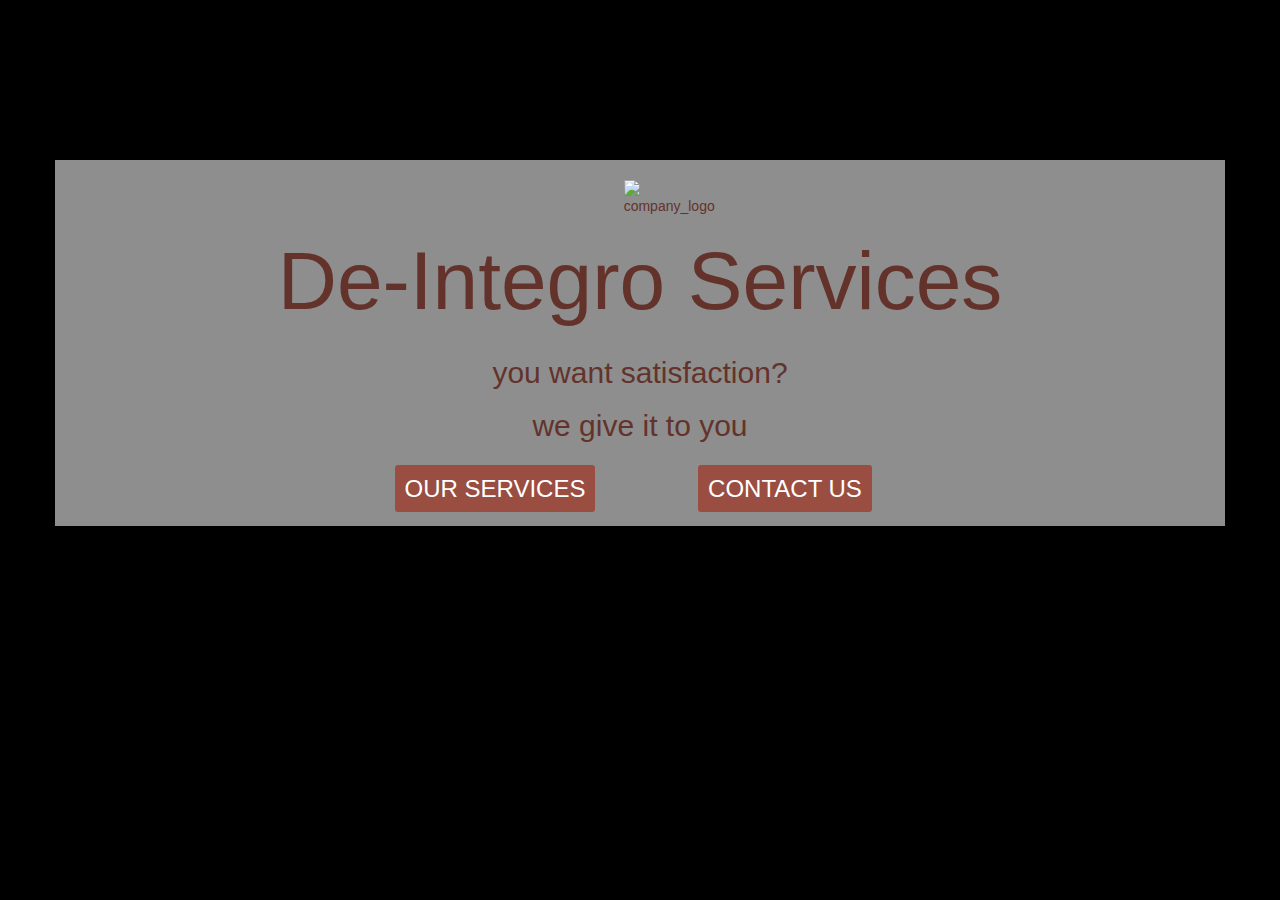
==== index.html @ 030c6082 "All the index and contact page elements are working fine + the background issue on mobile has been a" ====
<!DOCTYPE html>
<html>

<head>
    <meta name="viewport" content="width=device-width, initial-scale=1.0, minimum-scale=1.0" />
    <!--<link rel="stylesheet" type="text/css" href="Styles/bootstrap.min.css" />-->
    <link href="https://maxcdn.bootstrapcdn.com/bootstrap/3.3.7/css/bootstrap.min.css" rel="stylesheet" integrity="sha384-BVYiiSIFeK1dGmJRAkycuHAHRg32OmUcww7on3RYdg4Va+PmSTsz/K68vbdEjh4u" crossorigin="anonymous">
    <link rel="stylesheet" type="text/css" href="Styles/style.css" />
    <title>Home|De-Integro Services</title>
    <!-- come here, let us see what you got there -->
</head>

<body>
    <div class="container" id="homeWrapper">
        <div class=row>
                <div class="col-lg-5 col-md-5 col-sm-5 col-xs-5"></div>
                <div class="col-lg-2 col-md-2 col-sm-2 col-xs-2">
                        <img src="Images/deintegro_logo.png" alt="company_logo" id="company-logo"/>
                </div>
                <div class="col-lg-5 col-md-5 col-sm-5 col-xs-5"></div>
        </div>
        
        <div class="row text-center">
            <div class="col-lg-2 col-md-2 col-sm-1"></div>
            <div class="col-lg-8 col-md-8 col-sm-10 col-xs-12">
                <h1 id="company-name-H1">De-Integro Services</h1>
            </div>
            <div class="col-lg-2 col-md-2 col-sm-1"></div>
        </div>

        <div class="row text-center" id="company-statement">
            <div class="col-lg-3 col-md-2 col-sm-1"></div>
            <div class="col-lg-6 col-md-8 col-sm-10 col-xs-12">
                <h2>you want satisfaction? </h2>
                    <h2>we give it to you</h2>
            </div>
            <div class="col-lg-3 col-md-2 col-sm-1"></div>
        </div>
<br/>
        <div class="row">
            <div class="col-lg-3 col-md-1"></div>
            <div class="col-lg-3 col-md-5 col-sm-6 col-xs-12 text-center">  
                <a href="#" class="home-anchor" >our services</a>
            </div>
            <div class="col-lg-3 col-md-5 col-sm-6 col-xs-12 text-center">  
                    <a href="contactus.html" class="home-anchor" >contact us</a>
                </div>
            <div class="col-lg-3 col-md-1"></div>
        </div> 
    </div>
    <!-- JQuery CDN -->
    <script src="https://ajax.googleapis.com/ajax/libs/jquery/1.11.0/jquery.min.js"></script>
    <!--<script type="text/javascript" src="Scripts/jquery-1.11.0.min.js"></script>-->
    <script type="text/javascript" src="Scripts/JScript.js"></script>
</body>

</html>
---- Styles/style.css ----
/*ELEMENTS*/
body{
    background-image: url('../Images/bg_image.jpg');
    background-color: black;
    height: 100%;
    background-position: center center;
    background-attachment: fixed;
    background-size: cover;
    background-repeat: no-repeat;
    color: rgb(99, 51, 43);
}

/*CLASSES*/
.home-anchor{
    padding: 10px;
    text-transform: uppercase;
    background-color: rgb(153, 78, 65);
    color: white;
    text-decoration: none;
    transition: 1s;
    font-size: 24px;
    border-radius: 3px;
}
.home-anchor:hover{
    box-shadow: 1px 2px 3px rgb(99, 51, 43);
    -webkit-box-shadow: 1px 2px 3px rgb(99, 51, 43);
    -moz-box-shadow: 1px 2px 3px rgb(99, 51, 43);
    text-decoration: none;
    color: white;
}
.bold-font{
    font-weight: bold;
    font-size: larger;
}
/*IDs*/
#contactBody{
    background-image: url('../Images/house_construction_contact.jpg');
    background-color: black;
    height: 100%;
    background-position: center center;
    background-attachment: fixed;
    background-size: cover;
    background-repeat: no-repeat;
    color: rgb(99, 51, 43);
    }

#homeWrapper{
    margin-top: 160px;
    background-image: url('../Images/whiteBG3.png');
    padding: 20px;
}
#company-logo{
    height: 60px;
    width: auto;
    margin-left: 40%;
}
#company-statement{
    font-size: 42px;
}
#company-name-H1{
    font-size: 82px;
}

#contactWrapper{
    background-image: url('../Images/whiteBG3.png');
    padding: 20px;
    margin-top: 30px;
}

#contactHR{
    border: 1px solid rgb(99, 51, 43);
    width: 50%;
}

#contactWrapper h2{
    font-size: 52px;
}

#contactWrapper h3{
    font-size: 32px;
}

#mail_icon{
    height: 40px;
    width: auto;
}

#phone_icon{
    height: 70px;
    width: auto;
}

#mail-row{
    margin-top: 60px;
}

#phone-row{
    margin-top: 10px;
}

@media screen and (max-width:1199px)
{
	#company-logo{
        height: 60px;
        width: auto;
        margin-left: 40%;
    }

    #homeWrapper{
        margin-top: 60px;
    }
}
/*MEDIUM DEVICES*/
@media screen and (max-width:993px)
{
	#company-logo{
        height: 60px;
        margin-left: 40%;
    }

    #homeWrapper{
        margin-top: 60px;
    }
    #contactWrapper{
        padding: 10px;
        margin-top: 0px;
    }
    #contactWrapper h2{
        font-size: 52px;
    }
    
    #contactWrapper h3{
        font-size: 32px;
    }
    
}
/*SMALL DEVICES*/
@media screen and (max-width:769px)
{
    [class*="col-sm"]:not(:first-child){
        margin-top: 20px;
    }

    #company-logo{
        height: 40px;
        margin-left: 40%;
    }

    #homeWrapper{
        margin-top: 80px;
    }

    #company-name-H1{
        font-size: 62px;
    }

	#company-statement{
        font-size: 28px;
    }
    
    
}
/*EXTRA-SMALL DEVICES*/
@media screen and (max-width:577px)
{
    [class*="col-xs"]:not(:first-child){
        margin-top: 20px;
    }

    #company-logo{
        height: 50px;
        width: auto;
        margin-left: 40%;
    }

    #homeWrapper{
        margin-top: 40px;
        background-image: url('../Images/whiteBG3.png');
        padding: 7px;
    }

    #contactWrapper{
        background-image: url('../Images/whiteBG3.png');
        padding: 5px;
        margin-top: 40px;
    }

    #company-name-H1{
        font-size: 62px;
        font-weight: 500;
    }

	#company-statement{
        font-size: 28px;
        font-weight: bolder;
    }
    #mail_icon{
        height: 30px;
        width: auto;
    }
    #phone_icon{
        height: 30px;
        width: auto;
    }
}
/*EXTRA-EXTRA-SMALL DEVICES*/
@media screen and (max-width:390px)
{
    [class*="col-xs-6"]:not(:first-child){
        margin-top: 20px;
    }

    #company-logo{
        height: 50px;
        width: auto;
        margin-left: 35%;
    }

    #homeWrapper{
        margin-top: 30px;
        background-image: url('../Images/whiteBG3.png');
        padding: 0px;
    }

    #company-name-H1{
        font-size: 50px;
        font-weight: 500;
    }

	#company-statement{
        font-size: 18px;
        font-weight: bolder;
    }

    #contactWrapper{
        padding: 10px;
        margin-top: 0px;
    }
    #contactWrapper h2{
        font-size: 42px;
    }
    
    #contactWrapper h3{
        font-size: 22px;
    }
}
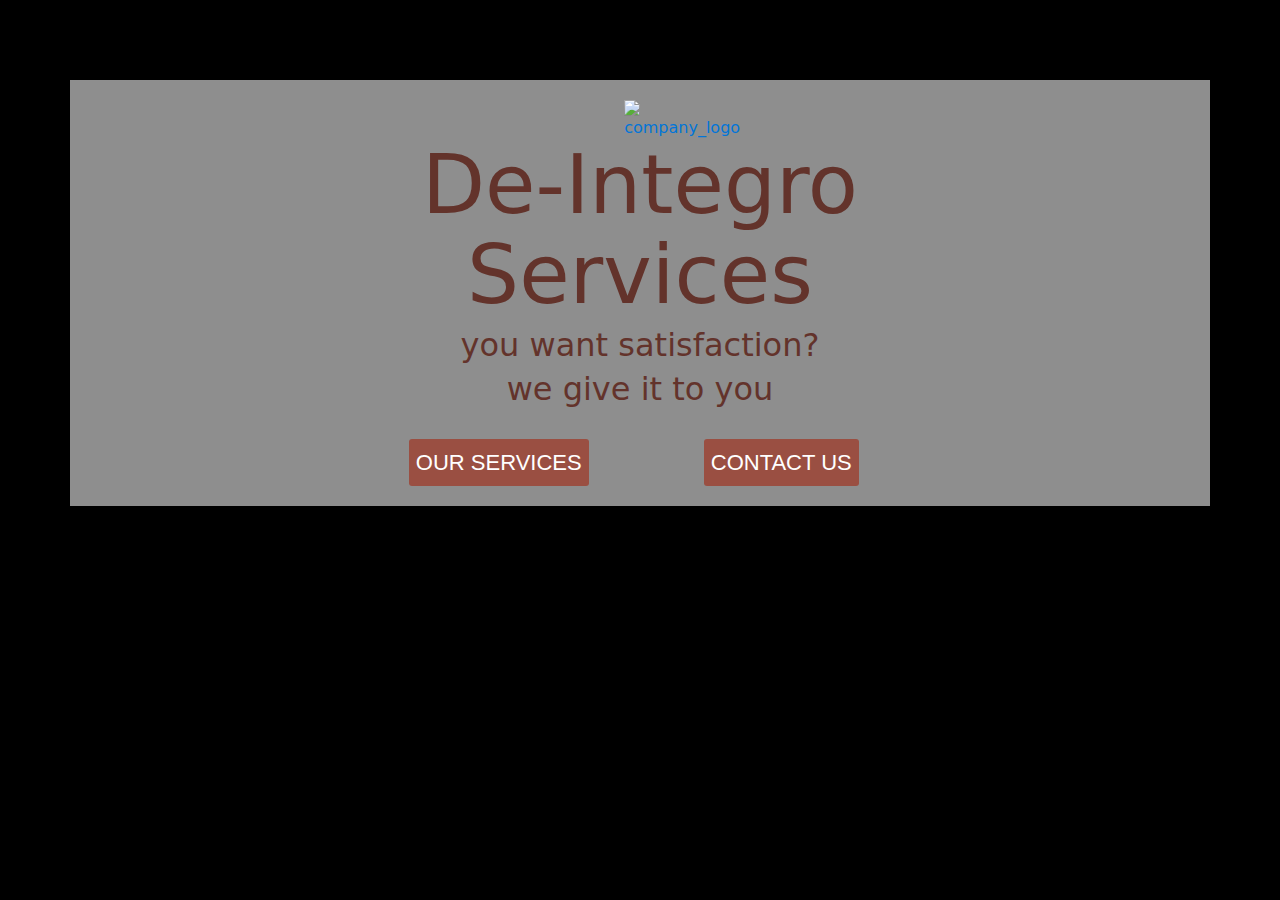
==== commit 92cb013f: "The new and latest update with JS and icons for the new services page. At this point, it is a rich c" ====
--- a/index.html
+++ b/index.html
@@ -3,8 +3,9 @@
 
 <head>
     <meta name="viewport" content="width=device-width, initial-scale=1.0, minimum-scale=1.0" />
-    <!--<link rel="stylesheet" type="text/css" href="Styles/bootstrap.min.css" />-->
-    <link href="https://maxcdn.bootstrapcdn.com/bootstrap/3.3.7/css/bootstrap.min.css" rel="stylesheet" integrity="sha384-BVYiiSIFeK1dGmJRAkycuHAHRg32OmUcww7on3RYdg4Va+PmSTsz/K68vbdEjh4u" crossorigin="anonymous">
+    <link rel="stylesheet" type="text/css" href="Styles/bootstrap.min.css" />
+    <!--<link href="https://maxcdn.bootstrapcdn.com/bootstrap/3.3.7/css/bootstrap.min.css" rel="stylesheet" integrity="sha384-BVYiiSIFeK1dGmJRAkycuHAHRg32OmUcww7on3RYdg4Va+PmSTsz/K68vbdEjh4u"
+        crossorigin="anonymous">-->
     <link rel="stylesheet" type="text/css" href="Styles/style.css" />
     <title>Home|De-Integro Services</title>
     <!-- come here, let us see what you got there -->
@@ -13,44 +14,179 @@
 <body>
     <div class="container" id="homeWrapper">
         <div class=row>
-                <div class="col-lg-5 col-md-5 col-sm-5 col-xs-5"></div>
-                <div class="col-lg-2 col-md-2 col-sm-2 col-xs-2">
-                        <img src="Images/deintegro_logo.png" alt="company_logo" id="company-logo"/>
+            <div class="col-lg-5 col-md-5 col-sm-5 col-xs-5"></div>
+            <div class="col-lg-2 col-md-2 col-sm-2 col-xs-2">
+                <a id="logoLink" href="javascript:void">
+                <img src="Images/deintegro_logo.png" alt="company_logo" id="company-logo" />
+                </a>
+            </div>
+            <div class="col-lg-5 col-md-5 col-sm-5 col-xs-5"></div>
+        </div>
+        <!--home starts -->
+        <div id="index-div">
+            <div class="row text-center">
+                <div class="col-lg-2 col-md-2 col-sm-1"></div>
+                <div class="col-lg-8 col-md-8 col-sm-10 col-xs-12">
+                    <h1 id="company-name-H1">De-Integro Services</h1>
                 </div>
-                <div class="col-lg-5 col-md-5 col-sm-5 col-xs-5"></div>
+                <div class="col-lg-2 col-md-2 col-sm-1"></div>
+            </div>
+
+            <div class="row text-center" id="company-statement">
+                <div class="col-lg-3 col-md-2 col-sm-1"></div>
+                <div class="col-lg-6 col-md-8 col-sm-10 col-xs-12">
+                    <h2>you want satisfaction? </h2>
+                    <h2>we give it to you</h2>
+                </div>
+                <div class="col-lg-3 col-md-2 col-sm-1"></div>
+            </div>
+            <br/>
+            <div class="row">
+                <div class="col-lg-3 col-md-1"></div>
+                <div class="col-lg-3 col-md-5 col-sm-6 col-xs-12 text-center">
+                    <button type="button" class="home-anchor" id="servicesButton">our services</button>
+                </div>
+                <div class="col-lg-3 col-md-5 col-sm-6 col-xs-12 text-center">
+                    <button type="button" class="home-anchor" id="contactButton">contact us</button>
+                </div>
+                <div class="col-lg-3 col-md-1"></div>
+            </div>
         </div>
-        
-        <div class="row text-center">
-            <div class="col-lg-2 col-md-2 col-sm-1"></div>
-            <div class="col-lg-8 col-md-8 col-sm-10 col-xs-12">
-                <h1 id="company-name-H1">De-Integro Services</h1>
+        <!--home ends -->
+        <!--contact starts -->
+        <div id="contact-div">
+            <div class="row text-center">
+                <div class="col-lg-12">
+                    <h2>CONTACT US</h2>
+                    <h3>you want to be satisfied? then let us know</h3>
+                    <hr id="contactHR" />
+                </div>
             </div>
-            <div class="col-lg-2 col-md-2 col-sm-1"></div>
+
+            <div class="row text-center" id="mail-row">
+                <div class="col-lg-12">
+                    <img src="Images/mail.png" alt="mail logo" id="mail_icon" class="contact-icons"/>
+                </div>
+            </div>
+            <div class="row text-center">
+                <div class="col-lg-12">
+                    <h3 class="bold-font">info</h3>
+                    <h3 class="bold-font">@</h3>
+                    <h3 class="bold-font">deintegroservices.com</h3>
+                </div>
+            </div>
+
+            <div class="row text-center" id="phone-row">
+                <div class="col-lg-12">
+                    <img src="Images/smartphone.png" alt="phone logo" id="phone_icon" class="contact-icons"/>
+                </div>
+            </div>
+            <div class="row text-center">
+                <div class="col-lg-12">
+                    <h3 class="bold-font">0813-931-6229</h3>
+                </div>
+            </div>
         </div>
+        <!-- contact ends -->
 
-        <div class="row text-center" id="company-statement">
-            <div class="col-lg-3 col-md-2 col-sm-1"></div>
-            <div class="col-lg-6 col-md-8 col-sm-10 col-xs-12">
-                <h2>you want satisfaction? </h2>
-                    <h2>we give it to you</h2>
+        <!-- services starts -->
+        <div id="services-div">
+            <div class="row text-center">
+                <div class="col-lg-12">
+                    <h2>WHAT WE DO</h2>
+                    <h3>...to give you satisfaction</h3>
+                    <hr id="contactHR" />
+                </div>
             </div>
-            <div class="col-lg-3 col-md-2 col-sm-1"></div>
+
+            <div class="row" style="margin-top: 30px">
+                <div class="col-lg-3 col-md-3 col-sm-2 col-xs-2"></div>
+                <div class="col-lg-2  col-md-2 col-sm-3 col-xs-3">
+                    <div class="row text-center">
+                        <div class="col-lg-4 col-md-4 col-sm-3 col-xs-4"></div>
+                        <div class="col-lg-4 col-md-4 col-sm-3 col-xs-4">
+                            <img src="Images/construction.png" alt="construction-icon" class="services-icons img-circle center-block" />
+                        </div>
+                        <div class="col-lg-4 col-md-4 col-sm-3 col-xs-4"></div>
+                    </div>
+
+                </div>
+                <div class="col-lg-4  col-md-4 col-sm-5 col-xs-6">
+                    <h3 class="text-center">CONSTRUCTION SERVICES</h3>
+                    <h6 class="text-center">We build with the best and quality materials that will make your building strong and durable</h6>
+                    <hr class="servicesHR"/>
+                </div>
+                <div class="col-lg-3  col-md-3 col-sm-2 col-xs-1"></div>
+            </div>
+
+            <div class="row" style="margin-top: 30px">
+                <div class="col-lg-3 col-md-3 col-sm-2 col-xs-2"></div>
+                <div class="col-lg-2  col-md-2 col-sm-3 col-xs-3">
+                    <div class="row  text-center">
+                        <div class="col-lg-4 col-md-4 col-sm-3 col-xs-4"></div>
+                        <div class="col-lg-4 col-md-4 col-sm-3 col-xs-4 img-center">
+                            <img src="Images/delivery.png" alt="supply-icon" class="services-icons img-responsive center-block" />
+                        </div>
+                        <div class="col-lg-4 col-md-4 col-sm-3 col-xs-4"></div>
+                    </div>
+
+                </div>
+                <div class="col-lg-4  col-md-4 col-sm-5 col-xs-6">
+                    <h3 class="text-center">SUPPLY OF BUILDING MATERIALS</h3>
+                    <h6 class="text-center">We deliver the materials you need for your construction promptly and definitely to your satisfaction</h6>
+                    <hr class="servicesHR"/>
+                </div>
+                <div class="col-lg-3  col-md-3 col-sm-2 col-xs-1"></div>
+            </div>
+
+            <div class="row" style="margin-top: 30px">
+                <div class="col-lg-3 col-md-3 col-sm-2 col-xs-2"></div>
+                <div class="col-lg-2  col-md-2 col-sm-3 col-xs-3">
+                    <div class="row  text-center">
+                        <div class="col-lg-4 col-md-4 col-sm-3 col-xs-4"></div>
+                        <div class="col-lg-4 col-md-4 col-sm-3 col-xs-4 img-center">
+                            <img src="Images/contractor.png" alt="constactor-icon" class="services-icons img-responsive center-block" />
+                        </div>
+                        <div class="col-lg-4 col-md-4 col-sm-3 col-xs-4"></div>
+                    </div>
+
+                </div>
+                <div class="col-lg-4  col-md-4 col-sm-5 col-xs-6">
+                    <h3 class="text-center">CONTRACTOR</h3>
+                    <h6 class="text-center">We accept contracts and propose building contracts</h6>
+                    <hr class="servicesHR"/>
+                </div>
+                <div class="col-lg-3  col-md-3 col-sm-2 col-xs-1"></div>
+            </div>
+
+            <div class="row" style="margin-top: 30px">
+                <div class="col-lg-3 col-md-3 col-sm-2 col-xs-2"></div>
+                <div class="col-lg-2  col-md-2 col-sm-3 col-xs-3">
+                    <div class="row  text-center">
+                        <div class="col-lg-4 col-md-4 col-sm-3 col-xs-4"></div>
+                        <div class="col-lg-4 col-md-4 col-sm-3 col-xs-4 img-center">
+                            <img src="Images/merchandise.png" alt="merchandise-icon" class="services-icons img-responsive center-block" />
+                        </div>
+                        <div class="col-lg-4 col-md-4 col-sm-3 col-xs-4"></div>
+                    </div>
+
+                </div>
+                <div class="col-lg-4  col-md-4 col-sm-5 col-xs-6">
+                    <h3 class="text-center">GENERAL MERCHANDISE</h3>
+                    <h6 class="text-center">We see to it that you have the building materials you need when and where you need it, we need you the same way you need us</h6>
+                    <hr class="servicesHR"/>
+                </div>
+                <div class="col-lg-3  col-md-3 col-sm-2 col-xs-1"></div>
+            </div>
+
+
         </div>
-<br/>
-        <div class="row">
-            <div class="col-lg-3 col-md-1"></div>
-            <div class="col-lg-3 col-md-5 col-sm-6 col-xs-12 text-center">  
-                <a href="#" class="home-anchor" >our services</a>
-            </div>
-            <div class="col-lg-3 col-md-5 col-sm-6 col-xs-12 text-center">  
-                    <a href="contactus.html" class="home-anchor" >contact us</a>
-                </div>
-            <div class="col-lg-3 col-md-1"></div>
-        </div> 
+        <!-- services ends -->
+
     </div>
     <!-- JQuery CDN -->
-    <script src="https://ajax.googleapis.com/ajax/libs/jquery/1.11.0/jquery.min.js"></script>
-    <!--<script type="text/javascript" src="Scripts/jquery-1.11.0.min.js"></script>-->
+    <!--<script src="https://ajax.googleapis.com/ajax/libs/jquery/1.11.0/jquery.min.js"></script>-->
+    <script type="text/javascript" src="Scripts/jquery-1.11.0.min.js"></script>
     <script type="text/javascript" src="Scripts/JScript.js"></script>
 </body>
 
--- a/Styles/style.css
+++ b/Styles/style.css
@@ -12,14 +12,15 @@
 
 /*CLASSES*/
 .home-anchor{
-    padding: 10px;
+    padding: 7px;
     text-transform: uppercase;
-    background-color: rgb(153, 78, 65);
+    background-color: hsl(9, 40%, 43%);
     color: white;
     text-decoration: none;
-    transition: 1s;
-    font-size: 24px;
+    transition: 0.5s;
+    font-size: 22px;
     border-radius: 3px;
+    border: 0px;
 }
 .home-anchor:hover{
     box-shadow: 1px 2px 3px rgb(99, 51, 43);
@@ -31,6 +32,21 @@
 .bold-font{
     font-weight: bold;
     font-size: larger;
+}
+.services-icons{
+    height: 80px;
+    width: auto;
+    background-color: white;
+    border-radius: 50%;
+    padding: 7px;
+}
+.contact-icons{
+    background-color: white;
+    border-radius: 30%;
+    padding: 7px;
+}
+.servicesHR{
+    border-bottom: 2px dotted rgb(99, 51, 43);
 }
 /*IDs*/
 #contactBody{
@@ -45,7 +61,7 @@
     }
 
 #homeWrapper{
-    margin-top: 160px;
+    margin-top: 80px;
     background-image: url('../Images/whiteBG3.png');
     padding: 20px;
 }
@@ -98,6 +114,16 @@
     margin-top: 10px;
 }
 
+#contact-div{
+    display: none;
+    transition: 2s;
+}
+
+#services-div{
+    display: none;
+    transition: 2s;
+}
+
 @media screen and (max-width:1199px)
 {
 	#company-logo{
@@ -164,7 +190,7 @@
 @media screen and (max-width:577px)
 {
     [class*="col-xs"]:not(:first-child){
-        margin-top: 20px;
+        margin-top: 15px;
     }
 
     #company-logo{
@@ -195,13 +221,18 @@
         font-weight: bolder;
     }
     #mail_icon{
-        height: 30px;
+        height: 40px;
         width: auto;
     }
     #phone_icon{
-        height: 30px;
-        width: auto;
-    }
+        height: 40px;
+        width: auto;
+    }
+    .services-icons{
+        height: 80px;
+        width: auto;
+    }
+    
 }
 /*EXTRA-EXTRA-SMALL DEVICES*/
 @media screen and (max-width:390px)
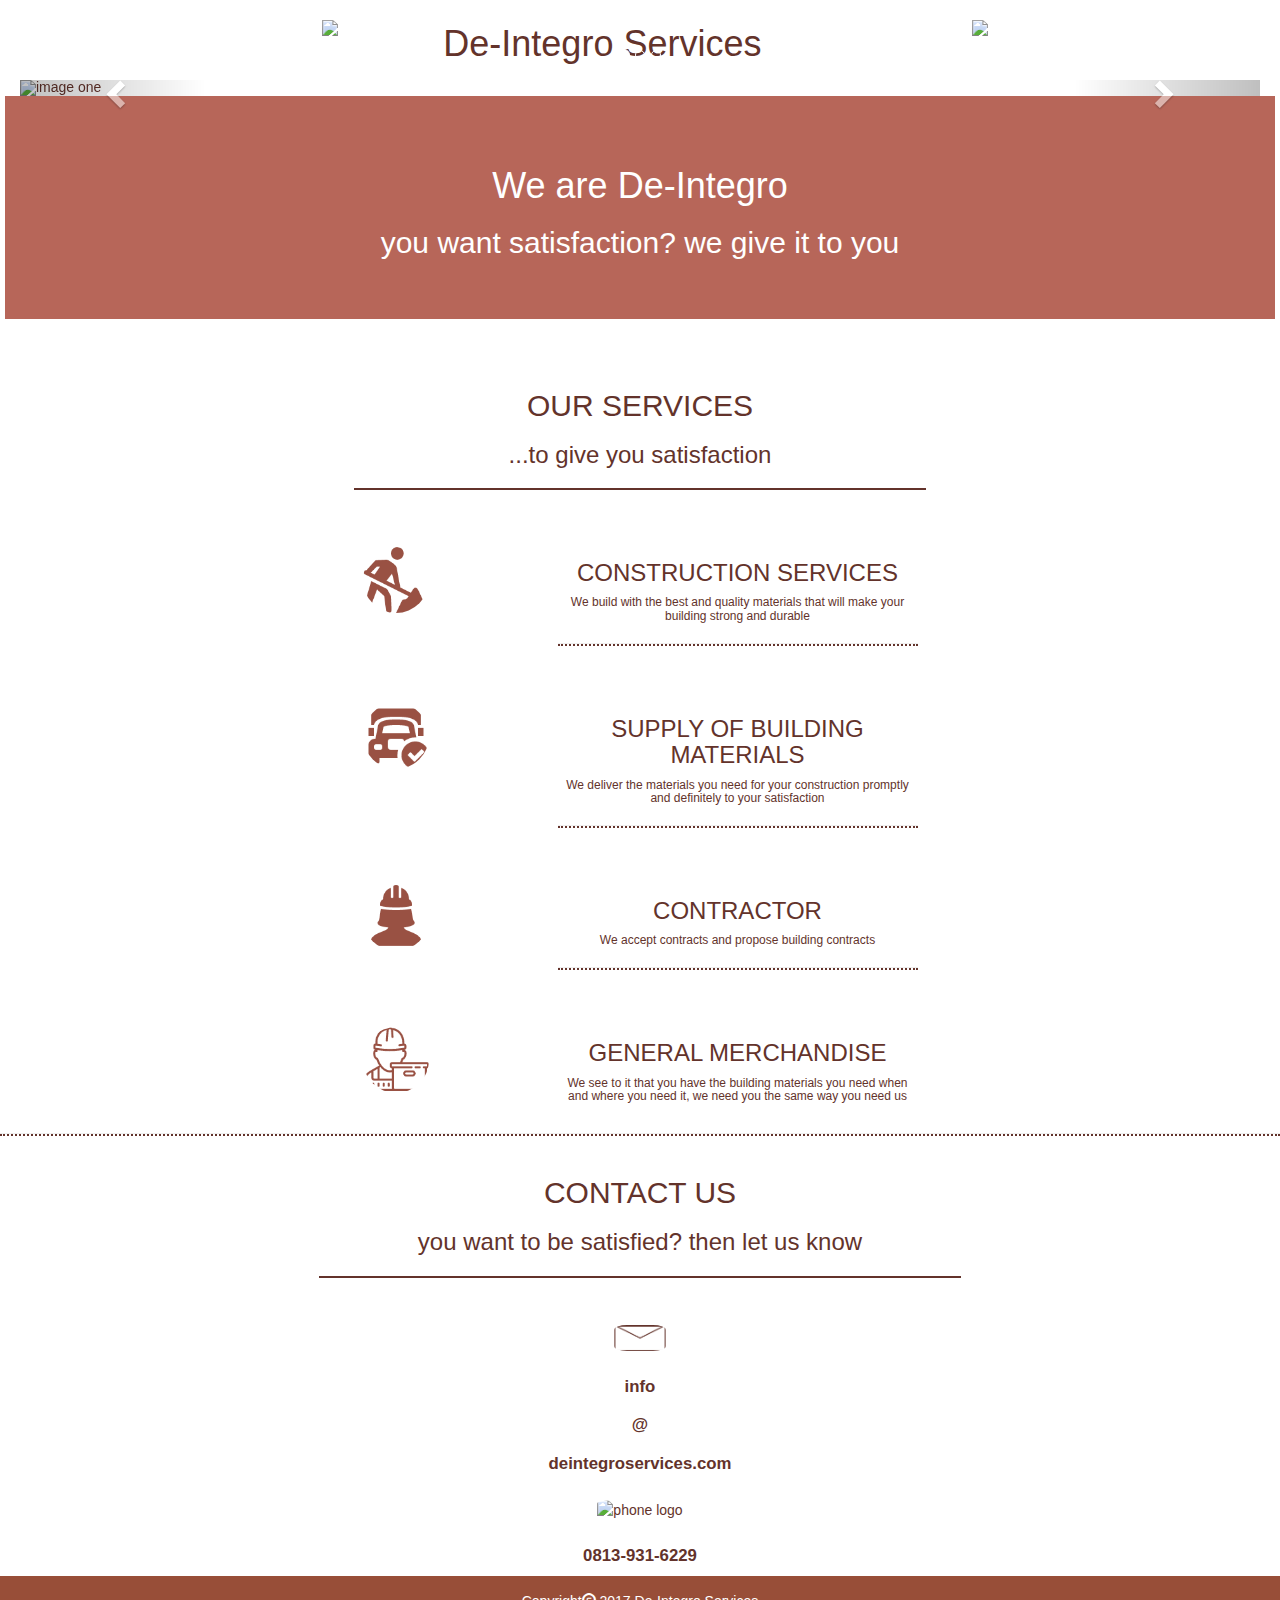
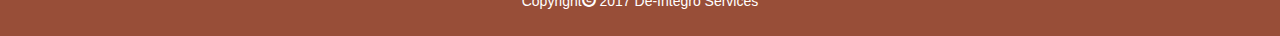
==== commit 99accdd9: "All mobile responsiveness anomalies have been resolved. Site is ready to be published." ====
--- a/index.html
+++ b/index.html
@@ -1,192 +1,210 @@
 <!DOCTYPE html>
-<html>
+<html lang="en">
 
 <head>
+    <link rel="icon" href="Images/deintegro_logo.png" type="image/x-icon" />
+    <!--<link rel="stylesheet" type="text/css" href="Styles/bootstrap.min.css" />-->
+    <link href="https://maxcdn.bootstrapcdn.com/bootstrap/3.3.7/css/bootstrap.min.css" rel="stylesheet" integrity="sha384-BVYiiSIFeK1dGmJRAkycuHAHRg32OmUcww7on3RYdg4Va+PmSTsz/K68vbdEjh4u"
+        crossorigin="anonymous">
+    <link rel="stylesheet" type="text/css" href="Styles/style.css" />
     <meta name="viewport" content="width=device-width, initial-scale=1.0, minimum-scale=1.0" />
-    <link rel="stylesheet" type="text/css" href="Styles/bootstrap.min.css" />
-    <!--<link href="https://maxcdn.bootstrapcdn.com/bootstrap/3.3.7/css/bootstrap.min.css" rel="stylesheet" integrity="sha384-BVYiiSIFeK1dGmJRAkycuHAHRg32OmUcww7on3RYdg4Va+PmSTsz/K68vbdEjh4u"
-        crossorigin="anonymous">-->
-    <link rel="stylesheet" type="text/css" href="Styles/style.css" />
+    <meta http-equiv="Content-Type" content="text/html" ; charset="utf-8" />
     <title>Home|De-Integro Services</title>
-    <!-- come here, let us see what you got there -->
 </head>
 
 <body>
-    <div class="container" id="homeWrapper">
-        <div class=row>
-            <div class="col-lg-5 col-md-5 col-sm-5 col-xs-5"></div>
-            <div class="col-lg-2 col-md-2 col-sm-2 col-xs-2">
+    <div class="container-fluid" id="homeWrapper">
+        <div class="row">
+            <div class="col-lg-2 col-md-2 col-sm-12 col-xs-12"></div>
+            <div class="col-lg-2 col-md-2 col-sm-3 col-xs-3">
                 <a id="logoLink" href="javascript:void">
-                <img src="Images/deintegro_logo.png" alt="company_logo" id="company-logo" />
+                    <img src="Images/deintegro_logo.png" alt="company_logo" id="company-logo" class="img-responsive" />
                 </a>
             </div>
-            <div class="col-lg-5 col-md-5 col-sm-5 col-xs-5"></div>
+            <div class="col-lg-5 col-md-5 col-sm-5 col-xs-6">
+                <h1 id="company-name-H1">De-Integro <span id="company-name-span">Services</span></h1>
+            </div>
+            <div class="col-lg-1 col-md-1 col-sm-1 col-xs-1 text-right">
+                <a id="logoLink" href="javascript:void">
+                    <img src="Images/hamburger-button.png" alt="hamburger-button" id="hamburger-icon" />
+                </a>
+            </div>
+            <div class="col-lg-2 col-md-2 col-sm-12 col-xs-12"></div>
+        </div>
+
+        <div class="row container-fluid" id="mobileMenuDiv">
+            <div class="col-lg-4 col-md-3 col-sm-2 col-xs-1"></div>
+            <div class="col-lg-4 col-md-3 col-sm-2 col-xs-2"></div>
+            <div class="col-lg-4 col-md-6 col-sm-8 col-xs-9 text-center">
+                <ul>
+                    <li class="mobileMenuDivLI"><a href="" class="mobileMenuDivLink">home</a></li>
+                    <li class="mobileMenuDivLI"><a href="" class="mobileMenuDivLink">our services</a></li>
+                    <li class="mobileMenuDivLI"><a href="" class="mobileMenuDivLink">contact us</a></li>
+                </ul>
+            </div>
         </div>
         <!--home starts -->
-        <div id="index-div">
-            <div class="row text-center">
-                <div class="col-lg-2 col-md-2 col-sm-1"></div>
-                <div class="col-lg-8 col-md-8 col-sm-10 col-xs-12">
-                    <h1 id="company-name-H1">De-Integro Services</h1>
+        <!-- carousel starts -->
+        <div class="row">
+            <div class="col-lg-12 col-md-12 col-sm-12 col-xs-12">
+                <div id="slider" class="carousel slide" data-ride="carousel">
+                    <!-- Indicators -->
+                    <ol class="carousel-indicators">
+                        <li data-target="#slider" data-slide-to="0" class="active"></li>
+                        <li data-target="#slider" data-slide-to="1"></li>
+                        <li data-target="#slider" data-slide-to="2"></li>
+                    </ol>
+                    <!-- Wrapper for slides -->
+                    <div class="carousel-inner">
+                        <div class="item active">
+                            <img src="Images/image1.jpg" alt="image one" />
+                        </div>
+                        <div class="item">
+                            <img src="Images/image2.jpg" alt="image two" />
+                        </div>
+                        <div class="item">
+                            <img src="Images/image3.jpg" alt="image three" />
+                        </div>
+                    </div>
+                    <!-- Controls -->
+                    <a class="left carousel-control" href="#slider" data-slide="prev">
+                            <span class="glyphicon glyphicon-chevron-left"></span>
+                        </a>
+                    <a class="right carousel-control" href="#slider" data-slide="next">
+                            <span class="glyphicon glyphicon-chevron-right"></span>
+                        </a>
                 </div>
-                <div class="col-lg-2 col-md-2 col-sm-1"></div>
-            </div>
-
-            <div class="row text-center" id="company-statement">
-                <div class="col-lg-3 col-md-2 col-sm-1"></div>
-                <div class="col-lg-6 col-md-8 col-sm-10 col-xs-12">
-                    <h2>you want satisfaction? </h2>
-                    <h2>we give it to you</h2>
-                </div>
-                <div class="col-lg-3 col-md-2 col-sm-1"></div>
-            </div>
-            <br/>
-            <div class="row">
-                <div class="col-lg-3 col-md-1"></div>
-                <div class="col-lg-3 col-md-5 col-sm-6 col-xs-12 text-center">
-                    <button type="button" class="home-anchor" id="servicesButton">our services</button>
-                </div>
-                <div class="col-lg-3 col-md-5 col-sm-6 col-xs-12 text-center">
-                    <button type="button" class="home-anchor" id="contactButton">contact us</button>
-                </div>
-                <div class="col-lg-3 col-md-1"></div>
-            </div>
-        </div>
-        <!--home ends -->
-        <!--contact starts -->
-        <div id="contact-div">
-            <div class="row text-center">
-                <div class="col-lg-12">
-                    <h2>CONTACT US</h2>
-                    <h3>you want to be satisfied? then let us know</h3>
-                    <hr id="contactHR" />
-                </div>
-            </div>
-
-            <div class="row text-center" id="mail-row">
-                <div class="col-lg-12">
-                    <img src="Images/mail.png" alt="mail logo" id="mail_icon" class="contact-icons"/>
-                </div>
-            </div>
-            <div class="row text-center">
-                <div class="col-lg-12">
-                    <h3 class="bold-font">info</h3>
-                    <h3 class="bold-font">@</h3>
-                    <h3 class="bold-font">deintegroservices.com</h3>
-                </div>
-            </div>
-
-            <div class="row text-center" id="phone-row">
-                <div class="col-lg-12">
-                    <img src="Images/smartphone.png" alt="phone logo" id="phone_icon" class="contact-icons"/>
-                </div>
-            </div>
-            <div class="row text-center">
-                <div class="col-lg-12">
-                    <h3 class="bold-font">0813-931-6229</h3>
-                </div>
-            </div>
-        </div>
-        <!-- contact ends -->
-
-        <!-- services starts -->
-        <div id="services-div">
-            <div class="row text-center">
-                <div class="col-lg-12">
-                    <h2>WHAT WE DO</h2>
-                    <h3>...to give you satisfaction</h3>
-                    <hr id="contactHR" />
-                </div>
-            </div>
-
-            <div class="row" style="margin-top: 30px">
-                <div class="col-lg-3 col-md-3 col-sm-2 col-xs-2"></div>
-                <div class="col-lg-2  col-md-2 col-sm-3 col-xs-3">
-                    <div class="row text-center">
-                        <div class="col-lg-4 col-md-4 col-sm-3 col-xs-4"></div>
-                        <div class="col-lg-4 col-md-4 col-sm-3 col-xs-4">
-                            <img src="Images/construction.png" alt="construction-icon" class="services-icons img-circle center-block" />
-                        </div>
-                        <div class="col-lg-4 col-md-4 col-sm-3 col-xs-4"></div>
-                    </div>
-
-                </div>
-                <div class="col-lg-4  col-md-4 col-sm-5 col-xs-6">
-                    <h3 class="text-center">CONSTRUCTION SERVICES</h3>
-                    <h6 class="text-center">We build with the best and quality materials that will make your building strong and durable</h6>
-                    <hr class="servicesHR"/>
-                </div>
-                <div class="col-lg-3  col-md-3 col-sm-2 col-xs-1"></div>
-            </div>
-
-            <div class="row" style="margin-top: 30px">
-                <div class="col-lg-3 col-md-3 col-sm-2 col-xs-2"></div>
-                <div class="col-lg-2  col-md-2 col-sm-3 col-xs-3">
-                    <div class="row  text-center">
-                        <div class="col-lg-4 col-md-4 col-sm-3 col-xs-4"></div>
-                        <div class="col-lg-4 col-md-4 col-sm-3 col-xs-4 img-center">
-                            <img src="Images/delivery.png" alt="supply-icon" class="services-icons img-responsive center-block" />
-                        </div>
-                        <div class="col-lg-4 col-md-4 col-sm-3 col-xs-4"></div>
-                    </div>
-
-                </div>
-                <div class="col-lg-4  col-md-4 col-sm-5 col-xs-6">
-                    <h3 class="text-center">SUPPLY OF BUILDING MATERIALS</h3>
-                    <h6 class="text-center">We deliver the materials you need for your construction promptly and definitely to your satisfaction</h6>
-                    <hr class="servicesHR"/>
-                </div>
-                <div class="col-lg-3  col-md-3 col-sm-2 col-xs-1"></div>
-            </div>
-
-            <div class="row" style="margin-top: 30px">
-                <div class="col-lg-3 col-md-3 col-sm-2 col-xs-2"></div>
-                <div class="col-lg-2  col-md-2 col-sm-3 col-xs-3">
-                    <div class="row  text-center">
-                        <div class="col-lg-4 col-md-4 col-sm-3 col-xs-4"></div>
-                        <div class="col-lg-4 col-md-4 col-sm-3 col-xs-4 img-center">
-                            <img src="Images/contractor.png" alt="constactor-icon" class="services-icons img-responsive center-block" />
-                        </div>
-                        <div class="col-lg-4 col-md-4 col-sm-3 col-xs-4"></div>
-                    </div>
-
-                </div>
-                <div class="col-lg-4  col-md-4 col-sm-5 col-xs-6">
-                    <h3 class="text-center">CONTRACTOR</h3>
-                    <h6 class="text-center">We accept contracts and propose building contracts</h6>
-                    <hr class="servicesHR"/>
-                </div>
-                <div class="col-lg-3  col-md-3 col-sm-2 col-xs-1"></div>
-            </div>
-
-            <div class="row" style="margin-top: 30px">
-                <div class="col-lg-3 col-md-3 col-sm-2 col-xs-2"></div>
-                <div class="col-lg-2  col-md-2 col-sm-3 col-xs-3">
-                    <div class="row  text-center">
-                        <div class="col-lg-4 col-md-4 col-sm-3 col-xs-4"></div>
-                        <div class="col-lg-4 col-md-4 col-sm-3 col-xs-4 img-center">
-                            <img src="Images/merchandise.png" alt="merchandise-icon" class="services-icons img-responsive center-block" />
-                        </div>
-                        <div class="col-lg-4 col-md-4 col-sm-3 col-xs-4"></div>
-                    </div>
-
-                </div>
-                <div class="col-lg-4  col-md-4 col-sm-5 col-xs-6">
-                    <h3 class="text-center">GENERAL MERCHANDISE</h3>
-                    <h6 class="text-center">We see to it that you have the building materials you need when and where you need it, we need you the same way you need us</h6>
-                    <hr class="servicesHR"/>
-                </div>
-                <div class="col-lg-3  col-md-3 col-sm-2 col-xs-1"></div>
-            </div>
-
-
-        </div>
-        <!-- services ends -->
+            </div>
+        </div>
+        <!-- carousel ends -->
+
+
+        <div class="row text-center" id="company-name-statement-div">
+            <div class="col-lg-2 col-md-2 col-sm-1"></div>
+            <div class="col-lg-8 col-md-8 col-sm-10 col-xs-12">
+                <h1>We are De-Integro</h1>
+                <h2>you want satisfaction? we give it to you</h2>
+            </div>
+            <div class="col-lg-2 col-md-2 col-sm-1"></div>
+        </div>
+    </div>
+    <!--home ends -->
+
+    <!-- services starts -->
+    <div id="services-div" class="container">
+        <div class="row text-center">
+            <div class="col-lg-12">
+                <h2>OUR SERVICES</h2>
+                <h3>...to give you satisfaction</h3>
+                <hr id="contactHR" />
+            </div>
+        </div>
+
+        <div class="row servicesDiv">
+            <div class="col-lg-2 col-md-2 col-sm-3 col-xs-12"></div>
+            <div class="col-lg-3 col-md-4 col-sm-3 col-xs-12">
+                <img src="Images/construction.png" alt="construction-icon" class="services-icons img-circle center-block" />
+            </div>
+            <div class="col-lg-4 col-md-4 col-sm-5 col-xs-12 text-center">
+                <h3>CONSTRUCTION SERVICES</h3>
+                <h6>We build with the best and quality materials that will make your building strong and durable</h6>
+                <hr class="servicesHR" />
+            </div>
+            <div class="col-lg-3 col-md-2 col-sm-3 col-xs-12"></div>
+        </div>
+
+        <div class="row servicesDiv">
+            <div class="col-lg-2 col-md-2 col-sm-3 col-xs-12"></div>
+            <div class="col-lg-3 col-md-4 col-sm-3 col-xs-12">
+                <img src="Images/delivery.png" alt="supply-icon" class="services-icons img-circle center-block" />
+            </div>
+            <div class="col-lg-4 col-md-4 col-sm-5 col-xs-12 text-center">
+                <h3>SUPPLY OF BUILDING MATERIALS</h3>
+                <h6>We deliver the materials you need for your construction promptly and definitely to your satisfaction</h6>
+                <hr class="servicesHR" />
+            </div>
+            <div class="col-lg-3 col-md-2 col-sm-3 col-xs-12"></div>
+        </div>
+        <div class="row servicesDiv">
+            <div class="col-lg-2 col-md-2 col-sm-3 col-xs-12"></div>
+            <div class="col-lg-3 col-md-4 col-sm-3 col-xs-12">
+                <img src="Images/contractor.png" alt="constactor-icon" class="services-icons img-circle center-block" />
+            </div>
+            <div class="col-lg-4 col-md-4 col-sm-5 col-xs-12 text-center">
+                <h3>CONTRACTOR</h3>
+                <h6>We accept contracts and propose building contracts</h6>
+                <hr class="servicesHR" />
+            </div>
+            <div class="col-lg-3 col-md-2 col-sm-3 col-xs-12"></div>
+        </div>
+
+        <div class="row servicesDiv">
+            <div class="col-lg-2 col-md-2 col-sm-3 col-xs-12"></div>
+            <div class="col-lg-3 col-md-4 col-sm-3 col-xs-12">
+                <img src="Images/merchandise.png" alt="merchandise-icon" class="services-icons img-circle center-block" />
+            </div>
+            <div class="col-lg-4 col-md-4 col-sm-5 col-xs-12 text-center">
+                <h3>GENERAL MERCHANDISE</h3>
+                <h6>We see to it that you have the building materials you need when and where you need it, we need you the same
+                    way you need us</h6>
+            </div>
+            <div class="col-lg-3 col-md-2 col-sm-3 col-xs-12"></div>
+        </div>
+    </div>
+    <hr class="servicesHR" />
+    <!-- services ends -->
+
+    <!--contact starts -->
+    <div id="contact-div">
+        <div class="row text-center">
+            <div class="col-lg-12">
+                <h2>CONTACT US</h2>
+                <h3>you want to be satisfied? then let us know</h3>
+                <hr id="contactHR" />
+            </div>
+        </div>
+
+        <div class="row text-center" id="mail-row">
+            <div class="col-lg-12">
+                <img src="Images/mail.png" alt="mail logo" id="mail_icon" class="contact-icons" />
+            </div>
+        </div>
+        <div class="row text-center">
+            <div class="col-lg-12">
+                <h3 class="bold-font">info</h3>
+                <h3 class="bold-font">@</h3>
+                <h3 class="bold-font">deintegroservices.com</h3>
+            </div>
+        </div>
+
+        <div class="row text-center" id="phone-row">
+            <div class="col-lg-12">
+                <img src="Images/phone.png" alt="phone logo" id="phone_icon" class="contact-icons" />
+            </div>
+        </div>
+        <div class="row text-center">
+            <div class="col-lg-12">
+                <h3 class="bold-font">0813-931-6229</h3>
+            </div>
+        </div>
+    </div>
+    <!-- contact ends -->
+
+    <div class="row container-fluid" id="footer">
+        <div class="col-lg-4 col-md-4 col-sm-2 col-xs-1"></div>
+        <div class="col-lg-4 col-md-4 col-sm-8 col-xs-10 text-center">
+            <p>Copyright<span class="glyphicon glyphicon-copyright-mark"></span> 2017 De-Integro Services</p>
+        </div>
+        <div class="col-lg-4 col-md-4 col-sm-2 col-xs-1"></div>
+    </div>
 
     </div>
     <!-- JQuery CDN -->
-    <!--<script src="https://ajax.googleapis.com/ajax/libs/jquery/1.11.0/jquery.min.js"></script>-->
-    <script type="text/javascript" src="Scripts/jquery-1.11.0.min.js"></script>
+    <script src="https://ajax.googleapis.com/ajax/libs/jquery/1.12.3/jquery.min.js"></script>
+    <!--<script type="text/javascript" src="Scripts/jquery-1.12.3.min.js"></script>-->
+    <!-- Bootstrap CDN-->
+    <script src="https://maxcdn.bootstrapcdn.com/bootstrap/3.3.7/js/bootstrap.min.js"></script>
+    <!--<script type="text/javascript" src="Scripts/bootstrap.min.js"></script>-->
     <script type="text/javascript" src="Scripts/JScript.js"></script>
 </body>
 
--- a/Styles/style.css
+++ b/Styles/style.css
@@ -1,15 +1,7 @@
 /*ELEMENTS*/
 body{
-    background-image: url('../Images/bg_image.jpg');
-    background-color: black;
-    height: 100%;
-    background-position: center center;
-    background-attachment: fixed;
-    background-size: cover;
-    background-repeat: no-repeat;
     color: rgb(99, 51, 43);
 }
-
 /*CLASSES*/
 .home-anchor{
     padding: 7px;
@@ -45,85 +37,81 @@
     border-radius: 30%;
     padding: 7px;
 }
+.servicesDiv{
+    margin-top: 30px;
+}
 .servicesHR{
     border-bottom: 2px dotted rgb(99, 51, 43);
 }
+.mobileMenuDivLI{
+    text-transform: uppercase;
+    padding: 4px;
+    list-style: none;
+}
+.mobileMenuDivLI a:visited,a:link{
+    text-decoration: none;
+    color: white;
+}
+.mobileMenuDivLI a:hover{
+    margin-right: 10px;
+}
 /*IDs*/
-#contactBody{
-    background-image: url('../Images/house_construction_contact.jpg');
-    background-color: black;
-    height: 100%;
-    background-position: center center;
-    background-attachment: fixed;
-    background-size: cover;
-    background-repeat: no-repeat;
-    color: rgb(99, 51, 43);
-    }
-
 #homeWrapper{
-    margin-top: 80px;
-    background-image: url('../Images/whiteBG3.png');
+    background-color: white;
     padding: 20px;
 }
 #company-logo{
     height: 60px;
     width: auto;
-    margin-left: 40%;
+    margin-left: 50%;
 }
-#company-statement{
-    font-size: 42px;
+#hamburger-icon{
+    height: 40px;
+    width: auto;
+    margin-right: 60%;
+}
+#mobileMenuDiv{
+    background-color: rgb(99, 51, 43);
+    color: white;
+    padding: 15px;
+    display: none;
+    margin: 0 auto;
 }
 #company-name-H1{
-    font-size: 82px;
+    margin-top: 4px;
 }
-
-#contactWrapper{
-    background-image: url('../Images/whiteBG3.png');
-    padding: 20px;
-    margin-top: 30px;
+#company-name-statement-div{
+    padding: 50px;
+    background-color: rgb(183, 102, 89);
+    color: white;
+    margin-bottom: 30px;
 }
-
 #contactHR{
     border: 1px solid rgb(99, 51, 43);
     width: 50%;
 }
-
-#contactWrapper h2{
-    font-size: 52px;
+#slider{
+    width: 100%;
 }
-
-#contactWrapper h3{
-    font-size: 32px;
-}
-
 #mail_icon{
     height: 40px;
     width: auto;
 }
-
 #phone_icon{
     height: 70px;
     width: auto;
 }
-
 #mail-row{
-    margin-top: 60px;
+    margin-top: 20px;
 }
-
 #phone-row{
     margin-top: 10px;
 }
-
-#contact-div{
-    display: none;
-    transition: 2s;
+#footer{
+    background-color: rgb(152, 78, 56);
+    color: white;
+    padding: 15px;
 }
-
-#services-div{
-    display: none;
-    transition: 2s;
-}
-
 @media screen and (max-width:1199px)
 {
 	#company-logo{
@@ -131,94 +119,54 @@
         width: auto;
         margin-left: 40%;
     }
-
-    #homeWrapper{
-        margin-top: 60px;
-    }
 }
 /*MEDIUM DEVICES*/
 @media screen and (max-width:993px)
 {
-	#company-logo{
-        height: 60px;
-        margin-left: 40%;
+    #company-name-H1{
+        margin-top: 4px;
+        font-size: 28px;
     }
-
-    #homeWrapper{
-        margin-top: 60px;
-    }
-    #contactWrapper{
-        padding: 10px;
-        margin-top: 0px;
-    }
-    #contactWrapper h2{
-        font-size: 52px;
-    }
-    
-    #contactWrapper h3{
-        font-size: 32px;
-    }
-    
 }
 /*SMALL DEVICES*/
 @media screen and (max-width:769px)
 {
     [class*="col-sm"]:not(:first-child){
-        margin-top: 20px;
+        margin-top: 7px;
     }
-
-    #company-logo{
-        height: 40px;
-        margin-left: 40%;
-    }
-
-    #homeWrapper{
-        margin-top: 80px;
-    }
-
-    #company-name-H1{
-        font-size: 62px;
-    }
-
-	#company-statement{
-        font-size: 28px;
-    }
-    
-    
 }
 /*EXTRA-SMALL DEVICES*/
 @media screen and (max-width:577px)
 {
     [class*="col-xs"]:not(:first-child){
-        margin-top: 15px;
+        margin-top: 7px;
     }
-
     #company-logo{
-        height: 50px;
+        height: 40px;
         width: auto;
-        margin-left: 40%;
     }
-
-    #homeWrapper{
-        margin-top: 40px;
-        background-image: url('../Images/whiteBG3.png');
-        padding: 7px;
+    #hamburger-icon{
+        height: 40px;
+        width: auto;
     }
-
-    #contactWrapper{
-        background-image: url('../Images/whiteBG3.png');
-        padding: 5px;
-        margin-top: 40px;
+    #company-name-H1{
+        font-size: 22px;
+        margin-top: 4px;
     }
-
-    #company-name-H1{
-        font-size: 62px;
-        font-weight: 500;
+    #company-name-statement-div{
+        padding: 12px;
     }
-
-	#company-statement{
+    #company-name-statement-div h1{
         font-size: 28px;
-        font-weight: bolder;
+    }
+    #company-name-statement-div h2{
+        font-size: 20px;
+    }
+    #services-div h3{
+        font-size: 18px;
+    }
+    #contact-div h3{
+        font-size: 18px;
     }
     #mail_icon{
         height: 40px;
@@ -238,41 +186,11 @@
 @media screen and (max-width:390px)
 {
     [class*="col-xs-6"]:not(:first-child){
-        margin-top: 20px;
-    }
-
-    #company-logo{
-        height: 50px;
-        width: auto;
-        margin-left: 35%;
-    }
-
-    #homeWrapper{
-        margin-top: 30px;
-        background-image: url('../Images/whiteBG3.png');
-        padding: 0px;
-    }
-
-    #company-name-H1{
-        font-size: 50px;
-        font-weight: 500;
-    }
-
-	#company-statement{
-        font-size: 18px;
-        font-weight: bolder;
-    }
-
-    #contactWrapper{
-        padding: 10px;
-        margin-top: 0px;
-    }
-    #contactWrapper h2{
-        font-size: 42px;
+        margin-top: 7px;
     }
     
-    #contactWrapper h3{
-        font-size: 22px;
+    #company-name-span{
+        display: none;
     }
 }
 
